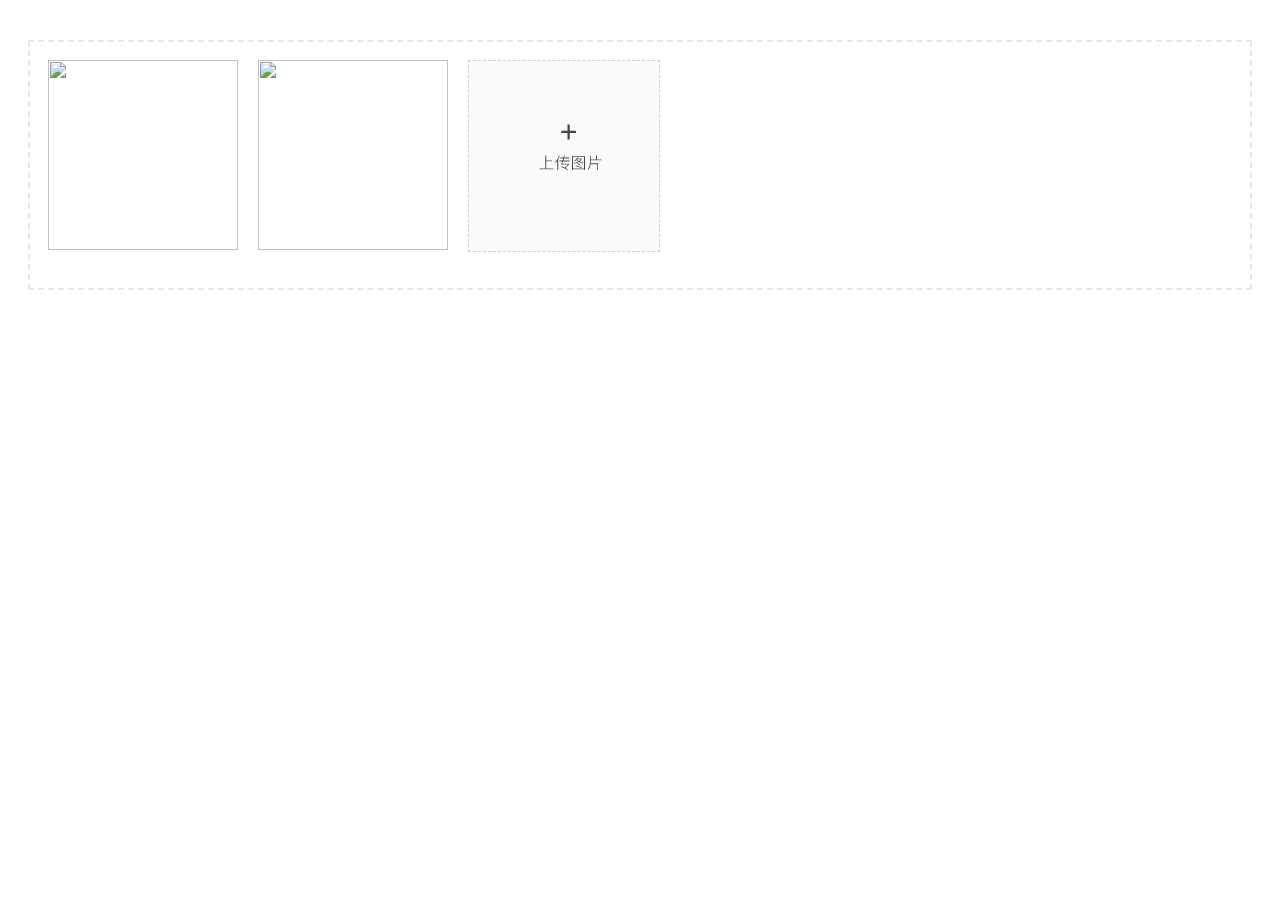
==== src/main/resources/static/index.html @ 231815cc "init" ====
<!DOCTYPE html>
<!-- saved from url=(0044)http://www.sucaihuo.com/jquery/15/1569/demo/ -->
<html>
<head>
    <meta http-equiv="Content-Type" content="text/html; charset=UTF-8" />
    <title>图片上传</title>
    <link href="./css/upload.css" type="text/css" rel="stylesheet" />
</head>
<body>

<div class="upload-box">
    <div class="image-box clear">
        <section class="upload-section">
            <div class="upload-btn"></div>
            <input type="file" name="file" id="upload-input" value="" accept="image/jpg,image/jpeg,image/png,image/bmp" multiple="multiple" />
        </section>
    </div>
</div>

<script src="./js/jquery.1.12.4.min.js"></script>
<script src="./js/upload.js"></script>
<script>
    initPics(['https://gss0.bdstatic.com/94o3dSag_xI4khGkpoWK1HF6hhy/baike/w%3D268%3Bg%3D0/sign=d9160a953a4e251fe2f7e3fe9fbdae2a/08f790529822720e94d14a5571cb0a46f21fab06.jpg','http://qq.yh31.com/tp/zjbq/201712200812126278.jpg']);
    $("#upload-input").ajaxImageUpload({
        url: '/upload', //上传的服务器地址
        data: { name:'文件上传' },
        maxNum: 5, //允许上传图片数量
        zoom: true, //允许上传图片点击放大
        allowType: ["gif", "jpeg", "jpg", "bmp",'png'], //允许上传图片的类型
        maxSize :5, //允许上传图片的最大尺寸，单位M
        before: function () { //上传前回调函数

        },
        success:function(url){ //上传成功回调函数
            console.log(url);
        },
        error:function (e) {
            alert('上传失败，请稍候重试!');
            console.log(e);
        },
        delete: function(url) {
            console.log("delete: " + url);
        }
    });
    
</script>

</body>
</html>
---- src/main/resources/static/css/upload.css ----
/*上传图片插件的样式*/

.upload-box{
    padding: 0 20px;
	margin: 0 auto;
	margin-top: 40px;
}

.upload-box .clear{
	clear: both;
}

.upload-box .clear:after{
	content: '';
	display: block;
	clear: both;
}

.upload-box .upload-tip{
	margin-bottom: 20px;
	font-size: 16px;
	color: #555;
}
.upload-box .image-box{
	padding: 18px;
	border:2px dashed #E7E6E6;
}

.image-box section{
	position: relative;
	width: 190px;
	height: 190px;
	float: left;
}

.image-box .upload-section{
	position: relative;
}

.image-box .image-section{
	margin-right: 20px;
	margin-bottom: 20px;
}

.image-section:hover{
	border: 1px solid #f15134;
}

/*/图片遮罩层样式*/
.image-section .image-shade{
	display: block;
	width: 100%;
	height: 100%;
	visibility: hidden;
	position: absolute;
	top: 0px;
	left: 0px;
	z-index: 9;
	background: rgba(0,0,0,.5);
}

/*鼠标放上去时显示遮罩层*/
.image-section:hover .image-shade{
	visibility: visible;
}

.image-section .image-zoom {
    position: absolute;
    width: 32px;
    height: 32px;
    top: 80px;
    right: 80px;
    display: none;
    z-index: 10;
    background:url(../images/zoom.png) no-repeat center;
}

.image-section .image-delete {
	position: absolute;
	width: 30px;
	height: 30px;
	top: 5px;
	right: 5px;
	display: none;
	z-index: 10;
	background:url(../images/delete.png) no-repeat center;
}

.image-section:hover .image-delete{
	display: block;
	cursor:pointer;
}

.image-section:hover .image-zoom{
    display: block;
    cursor:pointer;
}

.image-box .image-show{
	display: block;
	width: 100%;
	height: 100%;
}

.image-loading{
    border: 1px solid #D1D1D1;
	background:url(../images/loading.gif) no-repeat center;
}

.image-opcity{
	opacity: 0;
}


/*上传域样式*/
.upload-section #upload-input{
	width: 100%;
	height: 100%;
	opacity: 0;
	position: absolute;
	top: 0px;
	left: 0px;
	z-index: 100;
}

/*上传按钮样式*/
.upload-section .upload-btn {
	border:1px dashed #d0d0d0;
	width: 190px;
	height: 190px;
	background:url(../images/upload.png) no-repeat center;
}

/*遮罩层样式*/
.delete-modal{
	z-index: 1000;
	display: none;
	position: fixed;
	top: 0px;
	left: 0px;
	width: 100%;
	height: 100%;
	background: rgba(0,0,0,.4);
}
.delete-modal .modal-content{
	 width: 500px;
	 position: absolute;
	 top: 50%;
	 left: 50%;
	 margin-left: -250px;
	 margin-top: -80px;
	 background: white;
	 height: 160px;
	 text-align: center;
}

.modal-content p{
	margin: 0;
	padding: 0;
}
.modal-content .modal-tip{
	color: #555;
	height: 94px;
	line-height: 94px;
	font-size: 18px;
	border-bottom: 1px solid #D1D1D1;
}
.modal-content .modal-btn{

	height: 66px;
	line-height: 66px;
	position: absolute;
	bottom: 0px;
	left: 0px;
	width: 100%;
}
.modal-content .modal-btn span{
	width: 49.8%;
	display:inline-block;
	text-align: center;
	color:#d4361d ;
	font-size: 18px;
	border-right: 1px solid #D1D1D1;
}

.modal-btn:hover span{
    cursor:pointer;
}


/*图片预览样式*/
#zoom-shade {
    position: absolute;
    top: 0;
    left: 0;
    width: 100%;
	min-height: 800px;
    height: 100%;
    z-index: 1100;
    background-color: rgb(119, 119, 119);
    opacity: 0.7;
    cursor: pointer;
    display: none;
}
#zoom-box {
    position: absolute;
    padding: 20px;
    z-index: 1101;
    outline: none;
    display: none;
    height: auto;
    top: 25%;
    left: 25%;
}

#zoom-content {

    outline: none;
    overflow: hidden;
    z-index: 1102;
    border: 10px solid #fff;
    opacity: 1;
}
#zoom-content img {
    width: 100%;
    height: 100%;
    padding: 0;
    margin: 0 auto;
    border: none;
    outline: none;
    line-height: 0;
    vertical-align: top;
}
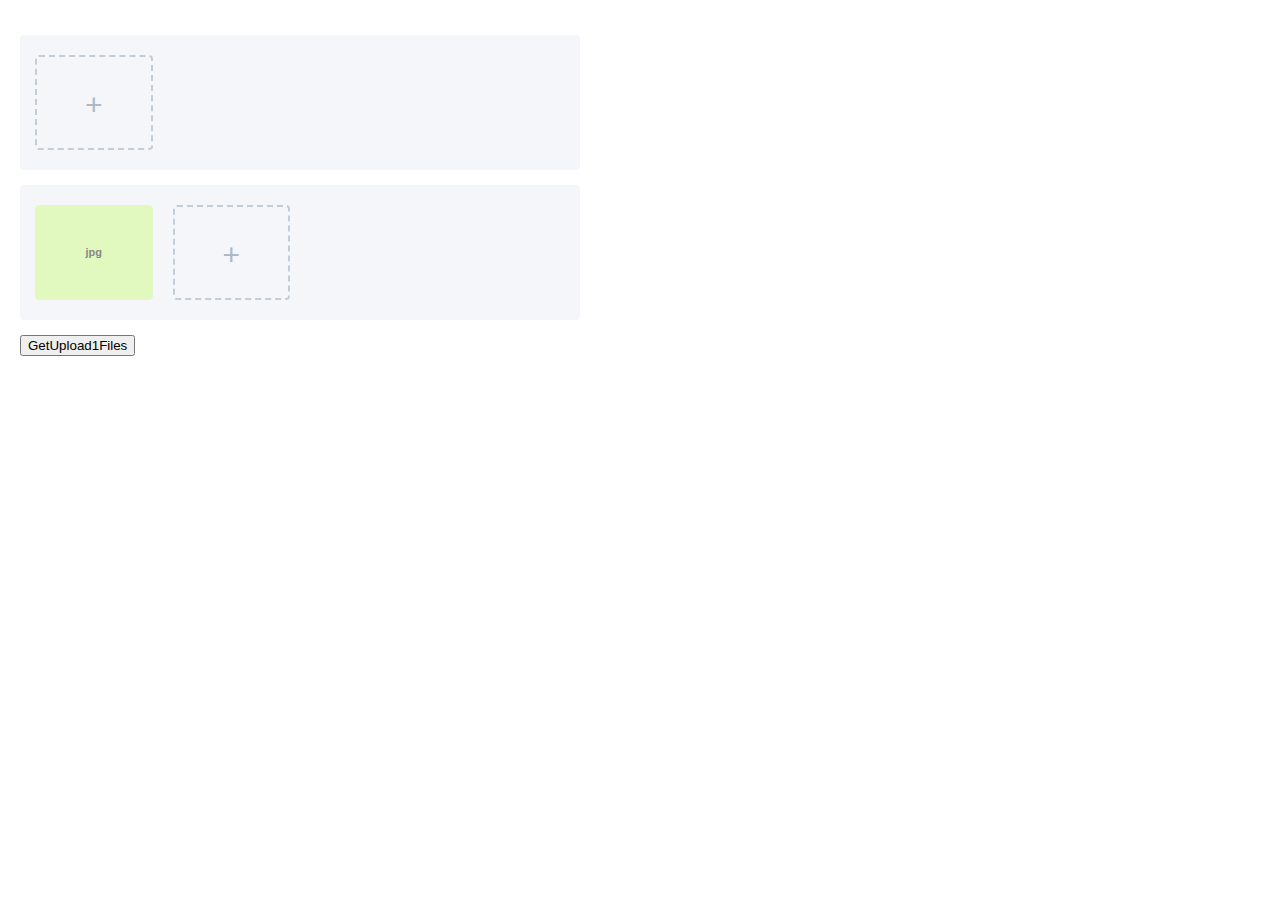
==== commit 8cb188d3: "bug fixed" ====
--- a/src/main/resources/static/index.html
+++ b/src/main/resources/static/index.html
@@ -1,49 +1,65 @@
+
 <!DOCTYPE html>
-<!-- saved from url=(0044)http://www.sucaihuo.com/jquery/15/1569/demo/ -->
-<html>
+<html lang="en">
+
 <head>
-    <meta http-equiv="Content-Type" content="text/html; charset=UTF-8" />
-    <title>图片上传</title>
-    <link href="./css/upload.css" type="text/css" rel="stylesheet" />
+    <meta http-equiv="Content-Type" content="text/html; charset=utf-8" />
+    <title>DD</title>
+
+    <!-- Google Fonts -->
+    <!-- js -->
+    <script src="./js/jquery.1.12.4.min.js"></script>
+
+    <!-- styles -->
+    <link href="js/upload/css/fileuploader.min.css" rel="stylesheet">
+    <link href="js/upload/css/fileuploader-thumbnails.css" rel="stylesheet">
+
+
+
+    <script src="js/upload/js/fileuploader.min.js" type="text/javascript"></script>
+    <script src="./js/upload.js" type="text/javascript"></script>
+
+
+    <style>
+        body {
+            font-family: 'Roboto', sans-serif;
+            font-size: 14px;
+            line-height: normal;
+            color: #47525d;
+            background-color: #fff;
+
+            margin: 0;
+            padding: 20px;
+
+            width: 560px;
+        }
+
+        label {
+            display: block;
+            font-weight: bold;
+        }
+    </style>
 </head>
+
 <body>
+<div>
+    <input id="fileUpload1" type="file" name="files">
 
-<div class="upload-box">
-    <div class="image-box clear">
-        <section class="upload-section">
-            <div class="upload-btn"></div>
-            <input type="file" name="file" id="upload-input" value="" accept="image/jpg,image/jpeg,image/png,image/bmp" multiple="multiple" />
-        </section>
-    </div>
+    <input id="fileUpload2" type="file" name="files" data-fileuploader-files='[{"name":"stocksnap_4521.jpg","size":0,"type":"image/jpeg","file":"https://innostudio.de/fileuploader/images/stocksnap_4521.jpg"}]'>
+    <input type="button" value="GetUpload1Files" onclick="getFiles()"/>
+    <script>
+        function getFiles() {
+            var urlArr = new Array();
+            var api = $.fileuploader.getInstance($("#fileUpload2"));
+            var items = api.getFiles();
+            $.each(items, function(index, value) {
+                if (typeof(value.file) == 'string') {
+                    urlArr.push(value.file);
+                }
+            });
+            console.log(urlArr);
+        }
+    </script>
 </div>
-
-<script src="./js/jquery.1.12.4.min.js"></script>
-<script src="./js/upload.js"></script>
-<script>
-    initPics(['https://gss0.bdstatic.com/94o3dSag_xI4khGkpoWK1HF6hhy/baike/w%3D268%3Bg%3D0/sign=d9160a953a4e251fe2f7e3fe9fbdae2a/08f790529822720e94d14a5571cb0a46f21fab06.jpg','http://qq.yh31.com/tp/zjbq/201712200812126278.jpg']);
-    $("#upload-input").ajaxImageUpload({
-        url: '/upload', //上传的服务器地址
-        data: { name:'文件上传' },
-        maxNum: 5, //允许上传图片数量
-        zoom: true, //允许上传图片点击放大
-        allowType: ["gif", "jpeg", "jpg", "bmp",'png'], //允许上传图片的类型
-        maxSize :5, //允许上传图片的最大尺寸，单位M
-        before: function () { //上传前回调函数
-
-        },
-        success:function(url){ //上传成功回调函数
-            console.log(url);
-        },
-        error:function (e) {
-            alert('上传失败，请稍候重试!');
-            console.log(e);
-        },
-        delete: function(url) {
-            console.log("delete: " + url);
-        }
-    });
-    
-</script>
-
 </body>
 </html>--- a/src/main/resources/static/js/upload/css/fileuploader.min.css
+++ b/src/main/resources/static/js/upload/css/fileuploader.min.css
@@ -0,0 +1 @@
+.fileuploader,.fileuploader *,.fileuploader :before,.fileuploader :after {box-sizing:border-box;}.fileuploader {display:block;width:100%;padding:15px;margin:15px 0;background:#f5f6fA;border-radius:4px;line-height:normal;text-align:left;}.fileuploader-input {position:relative;display:-webkit-box;display:-ms-flexbox;display:flex;border:1px solid transparent;cursor:pointer;overflow:hidden;}.fileuploader-input-caption {position:relative;display:inline-block;-webkit-box-flex:1;-ms-flex:1;flex:1;-ms-flex-item-align:start;align-self:flex-start;padding:11px 15px;margin-right:15px;background:#fff;border:1px solid #dde4f6;border-radius:4px;color:#789BEC;font-weight:bold;white-space:nowrap;text-overflow:ellipsis;overflow:hidden;-webkit-transition:all .2s ease-out;transition:all .2s ease-out;}.fileuploader-input-button {display:inline-block;background:#6381E6;padding:12px 20px;border-radius:4px;color:#fff;text-align:center;font-weight:bold;vertical-align:top;cursor:pointer;-webkit-transition:all .2s ease-out;transition:all .2s ease-out;}.fileuploader-input-button:hover {background:#758fe9;}.fileuploader-input-button:active {background:#6381E6;box-shadow:inset 0 1px 6px rgba(0, 0, 0, 0.1);}.fileuploader-focused .fileuploader-input-caption {border-color:#b8c2ef;}.fileuploader-focused .fileuploader-input-button {background:#758fe9;border-color:#758fe9;}.fileuploader-disabled .fileuploader-input {opacity:0.7;cursor:default;pointer-events:none !important;}.fileuploader-theme-default .fileuploader-dragging {background:#fff;border:1px dashed #dde4f6;}.fileuploader-theme-default .fileuploader-dragging .fileuploader-input-caption {border-color:transparent;}.fileuploader-theme-default .fileuploader-dragging .fileuploader-input-button {-webkit-transform:translateY(100%);transform:translateY(100%);opacity:0;}.fileuploader.fileuploader-is-uploading .fileuploader-input-caption:after {width:14px;height:14px;right:10px;top:50%;margin-top:-10px;opacity:0.8;}.fileuploader.fileuploader-is-uploading .fileuploader-input-caption:after,.fileuploader-item .fileuploader-item-image.fileuploader-loading:after,.fileuploader-item.upload-pending .fileuploader-action-remove:after {content:'';position:absolute;width:20px;height:20px;border-radius:50%;border-top:3px solid #dde4f6;border-right:3px solid #dde4f6;border-bottom:3px solid #dde4f6;border-left:3px solid #979fb8;-webkit-transform:translateZ(0);transform:translateZ(0);-webkit-animation:fileuploaderSpin 1s infinite linear;animation:fileuploaderSpin 1s infinite linear;}.fileuploader-items-list {display:block;margin:0 -15px;padding:0;list-style:none;}.fileuploader-item {position:relative;margin:0;padding:20px 15px;border-bottom:1px solid #e8e8e8;-webkit-animation:fileuploaderSlideIn 0.4s ease;animation:fileuploaderSlideIn 0.4s ease;}.fileuploader-item:last-child {border-bottom:0;margin-bottom:-15px;}.fileuploader-item.upload-failed {background:rgba(219, 104, 104, 0.08);}.fileuploader-item.upload-pending .fileuploader-action-remove:after {width:26px;height:26px;right:-5px;top:50%;margin-top:-13px;opacity:0.2;}.fileuploader-item .columns {position:relative;z-index:2;}.fileuploader-item .column-thumbnail {position:absolute;width:36px;height:36px;line-height:36px;left:0;top:0;}.fileuploader-item .column-thumbnail .fileuploader-item-image {position:relative;width:100%;height:100%;border-radius:4px;overflow:hidden;}.fileuploader-item .fileuploader-item-image img {max-width:none;max-height:100%;min-height:100%;}.fileuploader-item .fileuploader-item-image img,.fileuploader-item .fileuploader-item-image canvas {position:absolute;top:50%;left:50%;-webkit-transform:translateX(-50%) translateY(-50%); -moz-transform:translateX(-50%) translateY(-50%);transform:translateX(-50%) translateY(-50%);-webkit-animation:fileuploaderFadeIn .2s ease;animation:fileuploaderFadeIn .2s ease;}.fileuploader-item .column-thumbnail .fileuploader-item-image.fileuploader-loading:after {width:24px;height:24px;left:50%;top:50%;margin-left:-12px;margin-top:-12px;border-radius:50%;opacity:0.12;}.fileuploader-item .column-thumbnail .fileuploader-action-popup {display:none;position:absolute;top:0;left:0;width:100%;height:100%;background:rgba(0,0,0,0.2);border-radius:4px;cursor:pointer;opacity:0;-webkit-transition:all 0.2s ease-out;transition:all 0.2s ease-out;}.fileuploader-item.file-has-popup .column-thumbnail .fileuploader-action-popup {display:block;}.fileuploader-item .column-thumbnail .fileuploader-action-popup:hover {opacity:1;}.fileuploader-item .column-thumbnail .fileuploader-action-popup:active {background:rgba(0,0,0,0.4);}.fileuploader-item.file-type-video .column-thumbnail .fileuploader-action-popup:after,.fileuploader-item.file-type-audio .column-thumbnail .fileuploader-action-popup:after {content:'';position:absolute;left:50%;top:50%;margin-left:-4px;margin-top:-8px;width:0;height:0;border-top:8px solid rgba(0, 0, 0, 0);border-bottom:8px solid rgba(0, 0, 0, 0);border-left:10px solid #fff;}.fileuploader-item .fileuploader-item-icon {position:relative;width:100%;height:100%;text-align:center;color:#fff;font-size:11px;background:#ddd;border-radius:4px;cursor:default;-webkit-user-select:none;-moz-user-select:none; -ms-user-select:none; user-select:none;-webkit-animation:fileuploaderFadeIn .2s ease;animation:fileuploaderFadeIn .2s ease;}.fileuploader-item .fileuploader-item-icon.is-bright-color {color:#888;}.fileuploader-item .fileuploader-item-icon i {display:block;width:90%;margin:0 auto;overflow:hidden;text-overflow:ellipsis;font-style:normal;font-weight:bold;}.fileuploader-item .column-title {display:block;padding-left:51px;padding-right:81px;color:#74809D;}.fileuploader-item a {color:#74809D;text-decoration:none;}.fileuploader-item .column-title div {width:100%;font-weight:bold;text-overflow:ellipsis;white-space:nowrap;overflow:hidden;}.fileuploader-item .column-title span {font-size:12px;color:#979fb8;}.fileuploader-item .column-actions {position:absolute;right:15px;top:50%;margin-top:-9px;}.fileuploader-action {display:inline-block;position:relative;width:18px;height:18px;border-radius:50%;cursor:pointer;vertical-align:top;-webkit-transform:translateZ(0px);transform:translateZ(0px);-webkit-transition:all 0.2s ease-out;transition:all 0.2s ease-out;}.fileuploader-item .column-actions .fileuploader-action + .fileuploader-action {margin-left:10px;}.fileuploader-item .column-actions .fileuploader-action-success {position:absolute;right:0;top:0;}.fileuploader-item .column-actions .fileuploader-action-success:hover,.fileuploader-item .column-actions .fileuploader-action-success:active {opacity:0;}.fileuploader-action-remove {background:#fae1e1;border:1px solid #ffcfcf;}.fileuploader-action-remove:hover {background:#ffefef;}.fileuploader-action-remove:active {background:#ffcfcf;}.fileuploader-action-remove i:before,.fileuploader-action-remove i:after {content:'';position:absolute;top:4px;left:7px;height:8px;width:2px;background-color:#f59595;}.fileuploader-action-remove i:before {-webkit-transform:rotate(45deg);transform:rotate(45deg);}.fileuploader-action-remove i:after {-webkit-transform:rotate(-45deg);transform:rotate(-45deg);}.fileuploader-action-start {background:#6381E6;border-radius:50%;}.fileuploader-action-start i {position:absolute;left:50%;top:50%;margin-left:-2px;margin-top:-5px;border-radius:2px;width:0;height:0;border-top:5px solid transparent;border-bottom:5px solid transparent;border-left:5px solid #fff;}.fileuploader-action-start:hover {background:#758fe9;}.fileuploader-action-start:active {background:#6381E6;box-shadow:inset 0 1px 6px rgba(0, 0, 0, 0.1);}.fileuploader-action-success {background:#6381E6;border:0;-webkit-transform:rotate(45deg);transform:rotate(45deg);}.fileuploader-action-success i:before,.fileuploader-action-success i:after {content:'';display:block;position:absolute;top:0;left:0;width:100%;height:100%;-webkit-transform:rotate(0);transform:rotate(0);}.fileuploader-action-success i:before {width:4px;height:2px;left:6px;top:11px;background:#fff;}.fileuploader-action-success i:after {top:4px;left:9px;width:2px;height:9px;background:#fff;}.fileuploader-action-download {background:#6381E6;border-radius:50%;}.fileuploader-action-download i {position:absolute;left:50%;top:50%;margin-left:-1px;margin-top:-4px;width:2px;height:5px;border-radius:0;background:#fff;}.fileuploader-action-download i:after {content:'';position:absolute;width:0;height:0;bottom:-4px;left:-3px;border-left:4px solid rgba(0, 0, 0, 0);border-right:4px solid rgba(0, 0, 0, 0);border-top:5px solid #fff;border-radius:2px;}.fileuploader-action-download:hover {background:#758fe9;}.fileuploader-action-download:active {background:#6381E6;box-shadow:inset 0 1px 6px rgba(0, 0, 0, 0.1);}.fileuploader-action-retry {background:#6381E6;border-radius:50%;}.fileuploader-action-retry i:before {content:'';position:absolute;width:10px;height:10px;left:4px;top:4px;border-radius:50%;border:2px solid #fff;}.fileuploader-action-retry i:after {content:'';position:absolute;width:6px;height:3px;left:3px;top:9px;background:#6381E6;-webkit-transform:rotate(-35deg);transform:rotate(-35deg);}.fileuploader-action-retry:hover,.fileuploader-action-retry:hover i:after {background:#758fe9;}.fileuploader-action-retry:active {box-shadow:inset 0 1px 6px rgba(0, 0, 0, 0.1);}.fileuploader-action-retry:active,.fileuploader-action-retry:active i:after {background:#6381E6;}.fileuploader-action-sort {background:#b0b8d0;text-align:center;cursor:move;}.fileuploader-action-sort:hover,.fileuploader-action-sort:active {background:#979fb8;}.fileuploader-action-sort i {position:relative;display:inline-block;top:8px;width:8px;height:2px;background:#fff;vertical-align:top;}.fileuploader-action-sort i:before {content:'';position:absolute;display:inline-block;background:#fff;width:100%;height:2px;top:-3px;left:0;}.fileuploader-action-sort i:after {content:'';position:absolute;display:inline-block;background:#fff;width:100%;height:2px;top:3px;left:0;}.fileuploader-item .fileuploader-progressbar {position:absolute;left:0;bottom:0;width:100%;height:4px;border-radius:4px;overflow:hidden;}.fileuploader-item .fileuploader-progressbar .bar {position:absolute;left:0;top:0;width:0%;height:100%;border-radius:4px;background:#6381E6;-webkit-transition:width 0.3s ease;transition:width 0.3s ease;}.fileuploader-item .progress-bar2 .fileuploader-progressbar {position:absolute;top:0;left:0;width:100%;height:100%;z-index:1;-webkit-user-select:none; -moz-user-select:none;-ms-user-select:none;user-select:none;}.fileuploader-item .progress-bar2 .fileuploader-progressbar .bar {position:absolute;left:0;top:0;width:0%;height:100%;border-radius:0;background:rgba(104, 125, 219, 0.08);-webkit-transition:width 0.3s ease;transition:width 0.3s ease;}.fileuploader-item .progress-bar2 span {position:absolute;top:50%;margin-top:-29px;right:15px;color:rgba(151, 159, 184, 0.16);font-size:48px;}.fileuploader-input-caption .fileuploader-pending-loader {margin-right:5px;}.fileuploader-pending-loader {position:relative;display:inline-block;width:14px;height:14px;overflow:hidden;vertical-align:middle;}.fileuploader-pending-loader:after,.fileuploader-pending-loader .left-half {background:#fff;}.fileuploader-pending-loader .right-half,.fileuploader-pending-loader .spinner {background:#789BEC;}.fileuploader-pending-loader:after {content:'';position:absolute;top:3px;left:3px;width:8px;height:8px;border-radius:50%;z-index:4;}.fileuploader-pending-loader .left-half,.fileuploader-pending-loader .right-half,.fileuploader-pending-loader .spinner {position:absolute;top:0;width:50%;height:100%;}.fileuploader-pending-loader .left-half {left:0;opacity:1;border-radius:100% 0 0 100%/ 50% 0 0 50%;-webkit-animation:fileuploaderOpacity 3s steps(1, end) infinite;animation:fileuploaderOpacity 3s steps(1, end) infinite;z-index:3;}.fileuploader-pending-loader .right-half {right:0;opacity:0;border-radius:0 100% 100% 0/ 0 50% 50% 0;-webkit-animation:fileuploaderOpacity 3s steps(1, end) reverse infinite;animation:fileuploaderOpacity 3s steps(1, end) reverse infinite;z-index:1;}.fileuploader-pending-loader .spinner {left:0;border-radius:100% 0 0 100%/ 50% 0 0 50%;-webkit-animation:fileuploaderSpin 3s linear infinite;animation:fileuploaderSpin 3s linear infinite;-webkit-transform-origin:center right;transform-origin:center right;z-index:2;}.fileuploader-popup {position:fixed;top:0;left:0;width:100%;height:100%;overflow:hidden;background:rgba(40, 46, 61, 0.9);z-index:90;-webkit-animation:fileuploaderFadeIn 0.4s ease;animation:fileuploaderFadeIn 0.4s ease;}.fileuploader-popup-preview {width:100%;height:100%;padding:40px;display:-webkit-box;display:-ms-flexbox;display:flex;-webkit-box-align:center;-ms-flex-align:center;align-items:center;-webkit-box-pack:center;-ms-flex-pack:center;justify-content:center;-webkit-box-orient:vertical;-webkit-box-direction:normal;-ms-flex-direction:column;flex-direction:column;z-index:2;}.fileuploader-popup-preview .node {position:relative;display:block;width:100%;height:100%;min-height:10px;text-align:center;-webkit-transform:translateZ(0);transform:translateZ(0);-webkit-animation:fileuploaderSlideInDown 0.4s;animation:fileuploaderSlideInDown 0.4s;}.fileuploader-popup-preview .node.image > img,.fileuploader-popup-preview .node.video > video,.fileuploader-popup-preview .node.audio > audio,.fileuploader-popup-preview .node.astext > div {max-width:100%;max-height:100%;margin:0;padding:0;color:#47525d;background:#fff;-webkit-box-shadow:0 0 20px rgba(0,0,0,0.4);box-shadow:0 0 20px rgba(0,0,0,0.4);border-radius:4px;}.fileuploader-popup-preview .node.audio audio {width:450px;}.fileuploader-popup-preview .node.astext div {max-width:992px;padding:20px;margin:0 auto;font-size:14px;line-height:16px;text-align:left;overflow-y:auto;white-space:pre-wrap;}.fileuploader-popup-preview .tools {width:100%;margin-top:30px;}.fileuploader-popup-preview .tools:after {content:'';position:absolute;left:0;width:100%;margin-top:-240px;height:2000px;background:rgba(35, 40, 54, 0.96);-webkit-box-shadow:0px -2px 10px rgba(0,0,0,0.4);box-shadow:0px -2px 10px rgba(0,0,0,0.4);z-index:-1;}.fileuploader-popup-preview .tools ul {display:table;list-style:none;margin:0 auto;padding:0;-webkit-animation:fileuploaderSlideIn 0.4s;animation:fileuploaderSlideIn 0.4s;}.fileuploader-popup-preview .tools li {display:inline-block;padding:0 20px;max-width:50%;vertical-align:middle;}.fileuploader-popup-preview .tools li span {display:block;color:#868896;margin-top:3px;font-size:14px;}.fileuploader-popup-preview .tools li h5 {margin:8px 0;color:#dfdeee;font-size:14px;font-weight:bold;white-space:nowrap;overflow:hidden;text-overflow:ellipsis; }.fileuploader-popup-preview .tools li a {display:inline-block;cursor:pointer;text-align:center;text-decoration:none;-webkit-transition:opacity 0.2s ease;transition:opacity 0.2s ease;}.fileuploader-popup-preview .tools li a:hover {opacity:0.6;}.fileuploader-popup-preview .tools li a i {display:inline-block;width:23px;height:23px;margin-bottom:2px;background-size:contain;background-repeat:no-repeat;background-position:center;}.fileuploader-popup-preview .tools li a[data-action="crop"] i {background-image:url('[data-uri]');}.fileuploader-popup-preview .tools li a[data-action="rotate-cw"] i {background-image:url('[data-uri]');}.fileuploader-popup-preview .tools li a[data-action="remove"] i {background-image:url('[data-uri]');}.fileuploader-popup-preview .tools li.separator {position:relative;margin:5px 40px 5px 0px;height:40px;border-right:1px solid #36394e;}.fileuploader-popup-preview .tools .buttons {text-align:center;margin-top:30px;-webkit-animation:fileuploaderSlideIn 0.4s;animation:fileuploaderSlideIn 0.4s;}.fileuploader-popup-button {display:inline-block;background:transparent;color:#596671;font-weight:bold;border-radius:4px;padding:11px 20px;margin:0 10px;cursor:pointer;border:none;outline:0;border:2px solid #596671;text-decoration:none;-webkit-transition:all .2s ease-out;transition:all .2s ease-out; }.fileuploader-popup-button:hover {background:#e6ebf4;border-color:#e6ebf4;color:#90a0bc;text-decoration:none;}.fileuploader-popup-button:focus,.fileuploader-popup-button:active {color:#90a0bc;background:#d1d9e8;border-color:#d1d9e8;text-decoration:none;}.fileuploader-popup-button.button-success {color:#fff;background:#6381E6;border-color:#6381E6;}.fileuploader-popup-button.button-success:hover {background:#758fe9;border-color:#758fe9;color:#fff;text-decoration:none;}.fileuploader-popup-button.button-success:focus,.fileuploader-popup-button.button-success:active {color:#fff;background:#6381E6;border-color:#6381E6;}.fileuploader-cropper,.fileuploader-cropper * {-webkit-user-select:none; -moz-user-select:none;-ms-user-select:none;user-select:none;}.fileuploader-cropper {position:absolute;top:0;left:0;width:100%;height:100%;background:rgba(17,20,27,.65);z-index:9;}.fileuploader-cropper-area {position:absolute;left:0;top:0;width:0;height:0;z-index:2;}.fileuploader-cropper-area.has-grid:before,.fileuploader-cropper-area.has-grid:after {content:'';position:absolute;border:1px solid rgba(250, 250, 250, 0.8);opacity:0;-webkit-transition:all 0.4s ease;transition:all 0.4s ease;z-index:1;}.fileuploader-cropper-area.has-grid:before {top:0;left:50%;height:100%;width:34%;border-top:0;border-bottom:0;-webkit-transform:translateX(-50%);transform:translateX(-50%);}.fileuploader-cropper-area.has-grid:after {top:50%;left:0;height:34%;width:100%;border-left:0;border-right:0;-webkit-transform:translateY(-50%);transform:translateY(-50%);}.fileuploader-cropper-area.has-grid.moving:before,.fileuploader-cropper-area.has-grid.moving:after {opacity:1;}.fileuploader-cropper-area .point {position:absolute;width:12px;height:12px;background:#fafafa;box-shadow:0 0 6px rgba(0,0,0,0.4);border-radius:50%;z-index:3;}.fileuploader-cropper-area .point-a {top:-6px;left:-6px;cursor:nw-resize;}.fileuploader-cropper-area .point-b {top:-6px;left:50%;margin-left:-6px;cursor:n-resize;}.fileuploader-cropper-area .point-c {top:-6px;right:-6px;cursor:ne-resize;}.fileuploader-cropper-area .point-d {top:50%;right:-6px;margin-top:-6px;cursor:w-resize;}.fileuploader-cropper-area .point-e {bottom:-6px;right:-6px;cursor:nw-resize;}.fileuploader-cropper-area .point-f {bottom:-6px;left:50%;margin-left:-6px;cursor:s-resize;}.fileuploader-cropper-area .point-g {bottom:-6px;left:-6px;cursor:sw-resize;}.fileuploader-cropper-area .point-h {left:-6px;top:50%;margin-top:-6px;cursor:w-resize;}.fileuploader-cropper-area .area-move {position:absolute;width:95%;height:95%;left:50%;top:50%;z-index:2;-webkit-transform:translateX(-50%) translateY(-50%);transform:translateX(-50%) translateY(-50%);cursor:move;}.fileuploader-cropper-area .area-image {position:relative;overflow:hidden;width:100%;height:100%;}.fileuploader-cropper-area .area-image img {width:auto;height:auto;max-width:none;max-height:none;position:absolute;left:0;top:0;background:#fff;-webkit-transform-origin:top left;transform-origin:top left;}.fileuploader-item.sorting {background:#f5f6fA;border-radius:4px;opacity:0.9;box-shadow:0 1px 4px rgba(0,0,0,0.2);z-index:799;}.fileuploader-item.sorting,.fileuploader-item.sorting .fileuploader-item-image img,.fileuploader-item.sorting .fileuploader-item-image canvas,.fileuploader-item.sorting .fileuploader-item-icon,.fileuploader-sorter-placeholder {-webkit-animation:none;animation:none;}.fileuploader-sorter-placeholder {background:rgba(0, 0, 0, 0.03);margin:0;padding:0;}@-webkit-keyframes fileuploaderOpacity {0% {opacity:1;}50%,100% {opacity:0;}}@keyframes fileuploaderOpacity {0% {opacity:1;}50%,100% {opacity:0;}}@-webkit-keyframes fileuploaderFadeIn {from {opacity:0;}to {opacity:1;}}@keyframes fileuploaderFadeIn {from {opacity:0;}to {opacity:1;}}@-webkit-keyframes fileuploaderScaleIn {from {opacity:0;-webkit-transform:scale(0);transform:scale(0);}to {opacity:1;-webkit-transform:scale(1);transform:scale(1);}}@keyframes fileuploaderScaleIn {from {opacity:0;-webkit-transform:scale(0);transform:scale(0);}to {opacity:1;-webkit-transform:scale(1);transform:scale(1);}}@-webkit-keyframes fileuploaderSlideIn {from {-webkit-transform:translateY(100%);transform:translateY(100%);opacity:0;}to {-webkit-transform:translateY(0%);transform:translateY(0%);opacity:1;}}@keyframes fileuploaderSlideIn {from {-webkit-transform:translateY(50%);transform:translateY(50%);opacity:0;}to {-webkit-transform:translateY(0%);transform:translateY(0%);opacity:1;}}@-webkit-keyframes fileuploaderSlideOut {from {-webkit-transform:translateY(0%);transform:translateY(0%);opacity:1;}to {-webkit-transform:translateY(50%);transform:translateY(50%);opacity:0;}}@keyframes fileuploaderSlideOut {from {-webkit-transform:translateY(0%);transform:translateY(0%);opacity:1;}to {-webkit-transform:translateY(50%);transform:translateY(50%);opacity:0;}}@-webkit-keyframes fileuploaderSlideInDown {from {-webkit-transform:translateY(-5%);transform:translateY(-5%);opacity:0;}to {-webkit-transform:translateY(0);transform:translateY(0);opacity:1;}}@keyframes fileuploaderSlideInDown {from {-webkit-transform:translateY(-5%);transform:translateY(-5%);opacity:0;}to {-webkit-transform:translateY(0);transform:translateY(0);opacity:1;}}@-webkit-keyframes fileuploaderSpin {0% {-webkit-transform:rotate(0deg);transform:rotate(0deg);}100% {-webkit-transform:rotate(360deg);transform:rotate(360deg);}}@keyframes fileuploaderSpin {0% {-webkit-transform:rotate(0deg);transform:rotate(0deg);}100% {-webkit-transform:rotate(360deg);transform:rotate(360deg);}}--- a/src/main/resources/static/js/upload/css/fileuploader-thumbnails.css
+++ b/src/main/resources/static/js/upload/css/fileuploader-thumbnails.css
@@ -0,0 +1 @@
+.fileuploader-theme-thumbnails .fileuploader-thumbnails-input,.fileuploader-theme-thumbnails .fileuploader-items-list .fileuploader-item{display:inline-block;width:25%;height:115px;line-height:95px;padding:10px;vertical-align:top}.fileuploader-theme-thumbnails .fileuploader-thumbnails-input-inner{width:100%;height:100%;border:2px dashed #c2cdda;border-radius:4px;text-align:center;font-size:30px;color:#acb9c7;vertical-align:top;cursor:pointer;-webkit-user-select:none;-moz-user-select:none;-ms-user-select:none;user-select:none;-webkit-transition:all .1s ease;transition:all .1s ease}.fileuploader-theme-thumbnails .fileuploader-thumbnails-input-inner:hover{border-color:#92a7bf;color:#899baf}.fileuploader-theme-thumbnails .fileuploader-thumbnails-input-inner:active,.fileuploader-theme-thumbnails .fileuploader-dragging .fileuploader-thumbnails-input-inner{background:#fff}.fileuploader-theme-thumbnails .fileuploader-items-list{margin:-5px -10px}.fileuploader-theme-thumbnails .fileuploader-item{-webkit-animation:fileuploaderScaleIn .2s ease;animation:fileuploaderScaleIn .2s ease;border-bottom:0}.fileuploader-theme-thumbnails .fileuploader-item-inner{position:relative;border-radius:4px;background:rgba(255,255,255,0.6);overflow:hidden;z-index:1}.fileuploader-theme-thumbnails .fileuploader-item-inner,.fileuploader-theme-thumbnails .fileuploader-item-inner .thumbnail-holder,.fileuploader-theme-thumbnails .fileuploader-items-list .fileuploader-item-image{width:100%;height:100%}.fileuploader-theme-thumbnails .fileuploader-items-list .fileuploader-item-image{position:relative;text-align:center;overflow:hidden}.fileuploader-theme-thumbnails .fileuploader-item .fileuploader-item-image img,.fileuploader-theme-thumbnails .fileuploader-item .fileuploader-item-image canvas{border-radius:0}.fileuploader-theme-thumbnails .fileuploader-items-list .fileuploader-item-image img{max-height:100%;min-height:100%;max-width:none}.fileuploader-theme-thumbnails .fileuploader-item .fileuploader-item-image.fileuploader-loading:after{top:50%;left:50%;width:30px;height:30px;margin-left:-15px;margin-top:-15px;opacity:.2}.fileuploader-theme-thumbnails .fileuploader-items-list .actions-holder{position:absolute;top:0;left:0;width:100%;height:100%;border-radius:4px;background:rgba(33,33,33,0.55);text-align:right;-webkit-transition:opacity .2s ease;transition:opacity .2s ease;opacity:0;z-index:3}.fileuploader-theme-thumbnails .fileuploader-items-list .fileuploader-item:hover .actions-holder{opacity:1}.fileuploader-theme-thumbnails .fileuploader-action{background:0;border:0;width:24px;height:24px;margin:3px 3px 0 0;z-index:2}.fileuploader-theme-thumbnails .fileuploader-action-remove i:before,.fileuploader-theme-thumbnails .fileuploader-action-remove i:after{top:4px;left:10px;height:14px;width:3px;background:#fff}.fileuploader-theme-thumbnails .fileuploader-action-sort i{top:10px;width:12px}.fileuploader-theme-thumbnails .fileuploader-action-sort i:before{top:-4px}.fileuploader-theme-thumbnails .fileuploader-action-sort i:after{top:4px}.fileuploader-theme-thumbnails .fileuploader-action-popup{position:absolute;top:0;left:0;width:100%;height:100%;cursor:pointer;z-index:1}.fileuploader-theme-thumbnails .fileuploader-item.upload-failed{background:0}.fileuploader-theme-thumbnails .fileuploader-items-list .fileuploader-item.upload-failed .fileuploader-item-icon{display:block!important;background:#db6868!important;color:#fff}.fileuploader-theme-thumbnails .fileuploader-item.upload-pending .fileuploader-action-remove:after{right:0;margin-top:-14px}.fileuploader-theme-thumbnails .fileuploader-item .progress-holder{position:absolute;top:0;left:0;width:100%;height:100%}.fileuploader-theme-thumbnails .fileuploader-item .progress-holder .fileuploader-progressbar{position:relative;top:50%;width:80%;height:6px;margin:0 auto;background:#dde4f6}.fileuploader-theme-thumbnails .fileuploader-item.sorting{-webkit-animation:none;animation:none}.fileuploader-theme-thumbnails .fileuploader-sorter-placeholder{background:0}.fileuploader-theme-thumbnails .fileuploader-sorter-placeholder div{background:#fff}